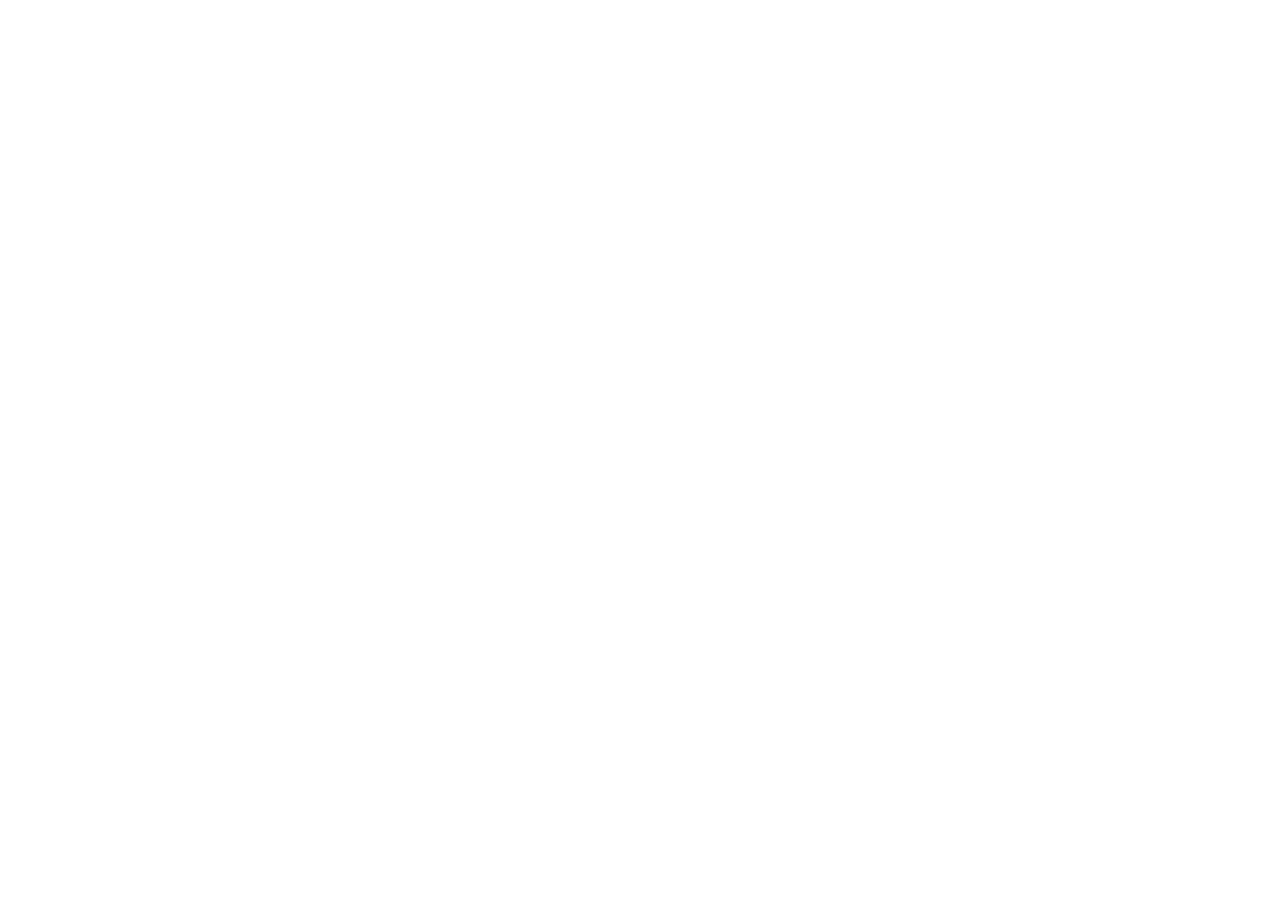
==== index.html @ 4d85fc28 "Initial commit" ====
<!DOCTYPE html>
<html lang="en">
<head>
  <meta charset="UTF-8">
  <meta http-equiv="X-UA-Compatible" content="IE=edge">
  <meta name="viewport" content="width=device-width, initial-scale=1.0">
  <title>m2-entrega-blog-m2</title>
</head>
<body>
  
</body>
</html>
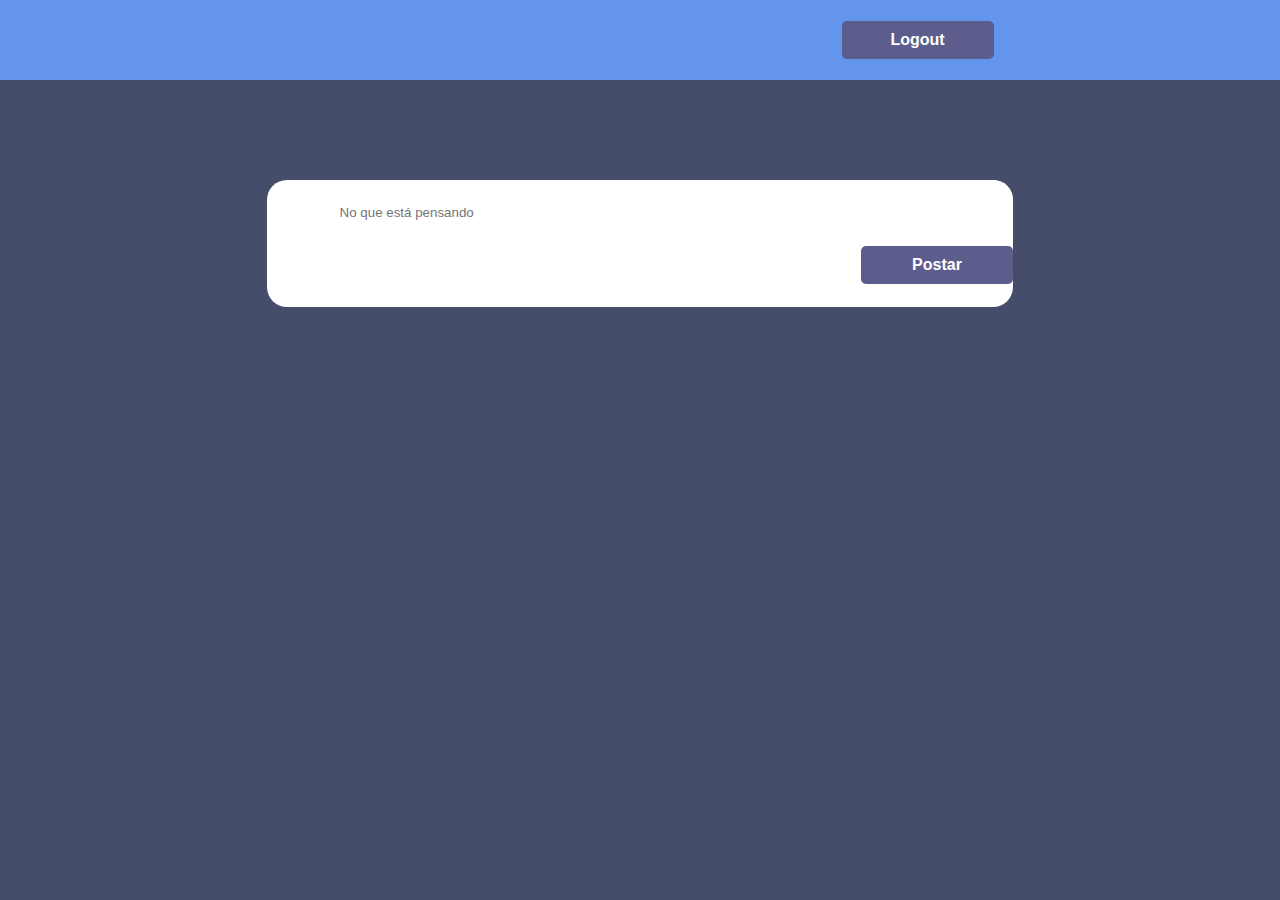
==== commit 30fad3f1: "feat DashBoard" ====
--- a/index.html
+++ b/index.html
@@ -1,12 +1,40 @@
 <!DOCTYPE html>
-<html lang="en">
+<html lang="pt-br">
 <head>
   <meta charset="UTF-8">
   <meta http-equiv="X-UA-Compatible" content="IE=edge">
   <meta name="viewport" content="width=device-width, initial-scale=1.0">
+  <link rel="stylesheet" href="./src/styles/reset.css">
+  <link rel="preconnect" href="https://fonts.googleapis.com">
+  <link rel="preconnect" href="https://fonts.gstatic.com" crossorigin>
+  <link href="https://fonts.googleapis.com/css2?family=Roboto+Slab&display=swap" rel="stylesheet">
+  <link rel="stylesheet" href="./src/styles/index.css">
+  <script defer type= 'module' src="./src/index.js"></script>
+
   <title>m2-entrega-blog-m2</title>
 </head>
 <body>
-  
+  <header class="cabecalho">    
+    <figure class= "avatar__usuario">
+    </figure>
+
+   <div class="div__login">
+    <button id="1" class="botao__posts">
+      Logout
+    </button>
+   </div>
+  </header>
+
+  <main class="container">
+    <div>
+        <div class="div__posts">
+          <input type="text" placeholder="No que está pensando">
+          <button id="add__post">Postar</button>
+        </div>
+      <ul class="post__list">
+      </ul>
+    </div>
+  </main>
+
 </body>
 </html>--- a/src/styles/index.css
+++ b/src/styles/index.css
@@ -0,0 +1,136 @@
+body{
+    font-family: 'Roboto Slab', serif;
+    background-color: rgba(69, 77, 107, 1);
+}
+
+.cabecalho{
+    display: flex;
+    background-color: rgba(100, 149, 237, 1);
+    justify-content: space-around;
+    align-items: center;
+    height: 80px;
+}
+
+.cabecalho figure{
+}
+
+.cabecalho figure img{
+}
+
+.div__login{
+    display: flex;
+    width: 170px;
+    justify-content:space-evenly;
+}
+
+.botao__posts{
+    display: flex;
+    cursor: pointer;
+    border: none;
+    background-color: rgba(92, 93, 141, 1);
+    color: rgba(255, 255, 255, 1);
+    width: 152px;
+    height: 38px;
+    border-radius: 5px;
+    font-size: 16px;
+    font-weight: 700;
+    align-items: center;
+    justify-content: center;
+}
+
+.container{
+    margin: 0 auto;
+    width: 746px;
+}
+.div__posts{
+    display: flex;
+    flex-direction: column;
+    align-items: flex-end;
+    margin-top: 100px;
+    background-color: white;
+    height: 127px;
+    width: 746px;
+    border-radius: 20px;
+}
+
+.div__posts input{
+    border: none;
+    display: flex;
+    width: 90%;
+    margin-left: 20px;
+    height: 50%;
+    border-radius: 20px;
+}
+.div__posts input:hover{
+    border:none;
+}
+
+#add__post{
+    display: flex;
+    background-color: rgba(92, 93, 141, 1);
+    color: rgba(255, 255, 255, 1);
+    width: 152px;
+    height: 38px;
+    border-radius: 5px;
+    font-size: 16px;
+    font-weight: 700;
+    border: none;
+    justify-content: center;
+    align-items: center;
+    cursor: pointer;
+}
+
+
+.post__list{
+    display: flex;
+    flex-direction: column;
+    align-items: center;
+}
+
+.post__list li{
+    display: flex;
+    margin-top: 40px;
+    height: 231px;
+    width: 746px;
+    background-color: white;
+    border-radius: 20px;
+}
+
+.post__list li figure{
+    display: flex;
+    width: 122px;
+    height: 115px;
+    margin-left: 20px;
+    margin-top: 10px;
+}
+
+.post__list li figure img{
+    max-width: 100%;
+    max-height: 100%;
+    border-radius: 100px;
+}
+
+.post__list li h2{
+    display: flex;
+}
+
+
+.post__list li div{
+    display: flex;
+    margin: 0 auto ;
+    flex-direction: column;
+    width: 65%;
+    margin-left: 20px;
+    margin: 30px 0 20px 15px;
+}
+
+.post__list li div h2{
+    margin-bottom: 20px;
+}
+
+.post__list li span{
+    display: flex;
+    align-items: flex-end;
+    margin-bottom: 10px;
+    margin: 0 0 30px 30px;
+}
